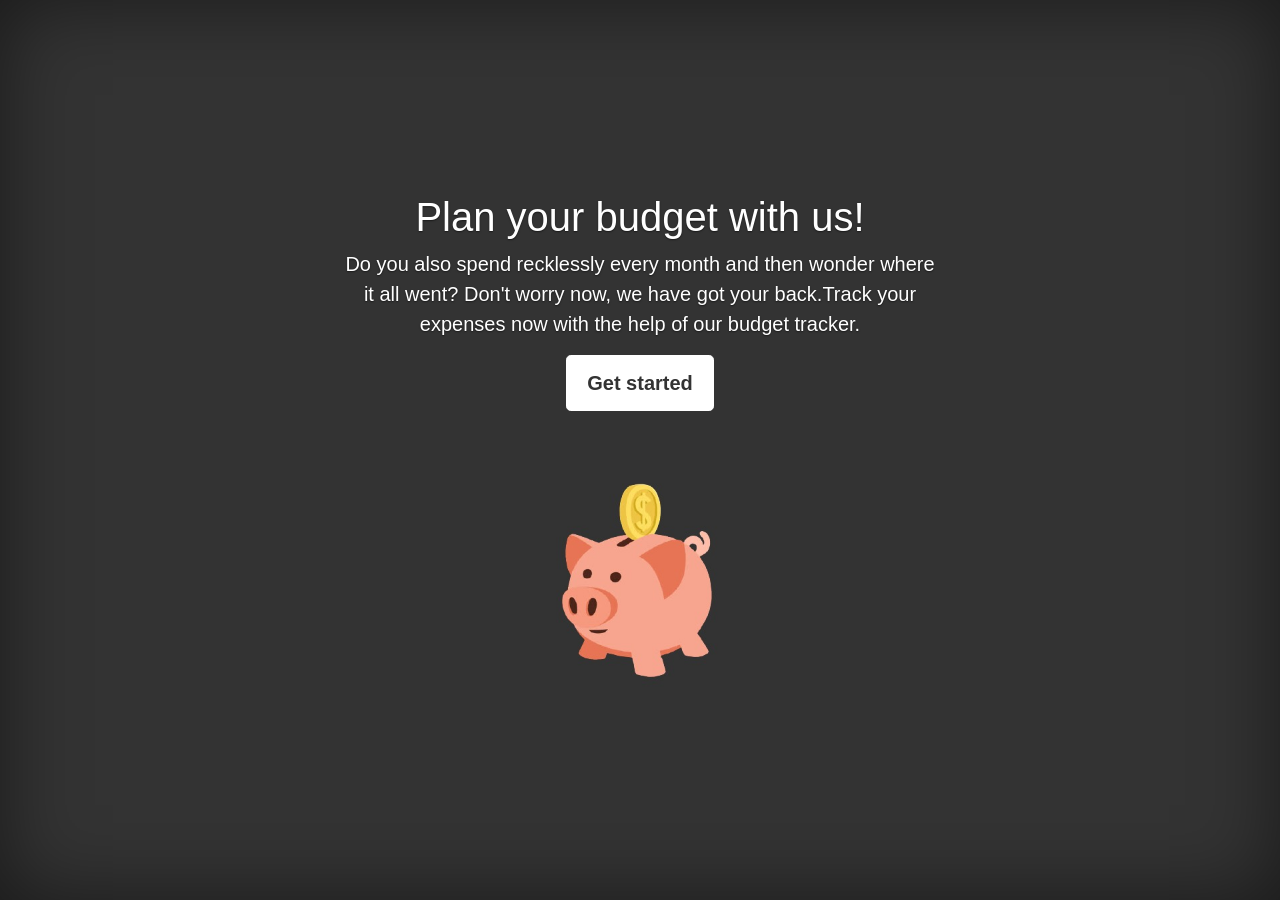
==== index1.html @ 7d92191f "changes" ====
<!doctype html>
<html lang="en">
  <head>
    <meta charset="utf-8">
    <meta name="viewport" content="width=device-width, initial-scale=1, shrink-to-fit=no">
    <title>Your money manager.</title>

    <link rel="canonical" href="https://getbootstrap.com/docs/4.5/examples/cover/">

    <!-- Bootstrap core CSS -->
<link href="bootstrap.min.css" rel="stylesheet">

    <style>
      .bd-placeholder-img {
        font-size: 1.125rem;
        text-anchor: middle;
        -webkit-user-select: none;
        -moz-user-select: none;
        -ms-user-select: none;
        user-select: none;
      }

      @media (min-width: 768px) {
        .bd-placeholder-img-lg {
          font-size: 3.5rem;
        }
      }
    </style>
    <!-- Custom styles for this template -->
    <link href="cover.css" rel="stylesheet">
  </head>
  <body class="text-center">
    <div class="cover-container d-flex w-100 h-100 p-3 mx-auto flex-column">
  <header class="masthead mb-auto">
    <div class="inner">
      <nav class="nav nav-masthead justify-content-center">
      </nav>
    </div>
  </header>

  <main role="main" class="inner cover">
    <h1 class="cover-heading">Plan your budget with us!</h1>
    <p class="lead">Do you also spend recklessly every month and then wonder where it all went? Don't worry now,
    we have got your back.Track your expenses now with the help of our budget tracker.</p>
    <p class="lead">
      <a href="index.html" class="btn btn-lg btn-secondary">Get started</a>
      <br>
      <br>
      <img class="img" src="img2.jpg">
    </p>
  </main>

  <footer class="mastfoot mt-auto">
    <div class="inner">
    </div>
  </footer>
</div>
</body>
</html>
---- cover.css ----
/*
 * Globals
 */

/* Links */
a,
a:focus,
a:hover {
  color: #fff;
}

/* Custom default button */
.btn-secondary,
.btn-secondary:hover,
.btn-secondary:focus {
  color: #333;
  text-shadow: none; /* Prevent inheritance from `body` */
  background-color: #fff;
  border: .05rem solid #fff;
}


/*
 * Base structure
 */

html,
body {
  height: 100%;
  background-color: #333;
}

body {
  display: -ms-flexbox;
  display: flex;
  color: #fff;
  text-shadow: 0 .05rem .1rem rgba(0, 0, 0, .5);
  box-shadow: inset 0 0 5rem rgba(0, 0, 0, .5);
}

.cover-container {
  max-width: 42em;
}


/*
 * Header
 */
.masthead {
  margin-bottom: 2rem;
}

.masthead-brand {
  margin-bottom: 0;
}

.nav-masthead .nav-link {
  padding: .25rem 0;
  font-weight: 700;
  color: rgba(255, 255, 255, .5);
  background-color: transparent;
  border-bottom: .25rem solid transparent;
}

.nav-masthead .nav-link:hover,
.nav-masthead .nav-link:focus {
  border-bottom-color: rgba(255, 255, 255, .25);
}

.nav-masthead .nav-link + .nav-link {
  margin-left: 1rem;
}

.nav-masthead .active {
  color: #fff;
  border-bottom-color: #fff;
}

@media (min-width: 48em) {
  .masthead-brand {
    float: left;
  }
  .nav-masthead {
    float: right;
  }
}


/*
 * Cover
 */
.cover {
  padding: 0 1.5rem;
}
.cover .btn-lg {
  padding: .75rem 1.25rem;
  font-weight: 700;
}


/*
 * Footer
 */
.mastfoot {
  color: rgba(255, 255, 255, .5);
}
.img{
  height: 250px;
  background: red;
  position: relative;
  animation: mymove 10s 3;

}

@keyframes mymove {
 0%{left: 0px;}
 25%{left: 100px;}
 50%{left: 0px;}
 75%{left:-100px;}
 100%{left:0px;}
}
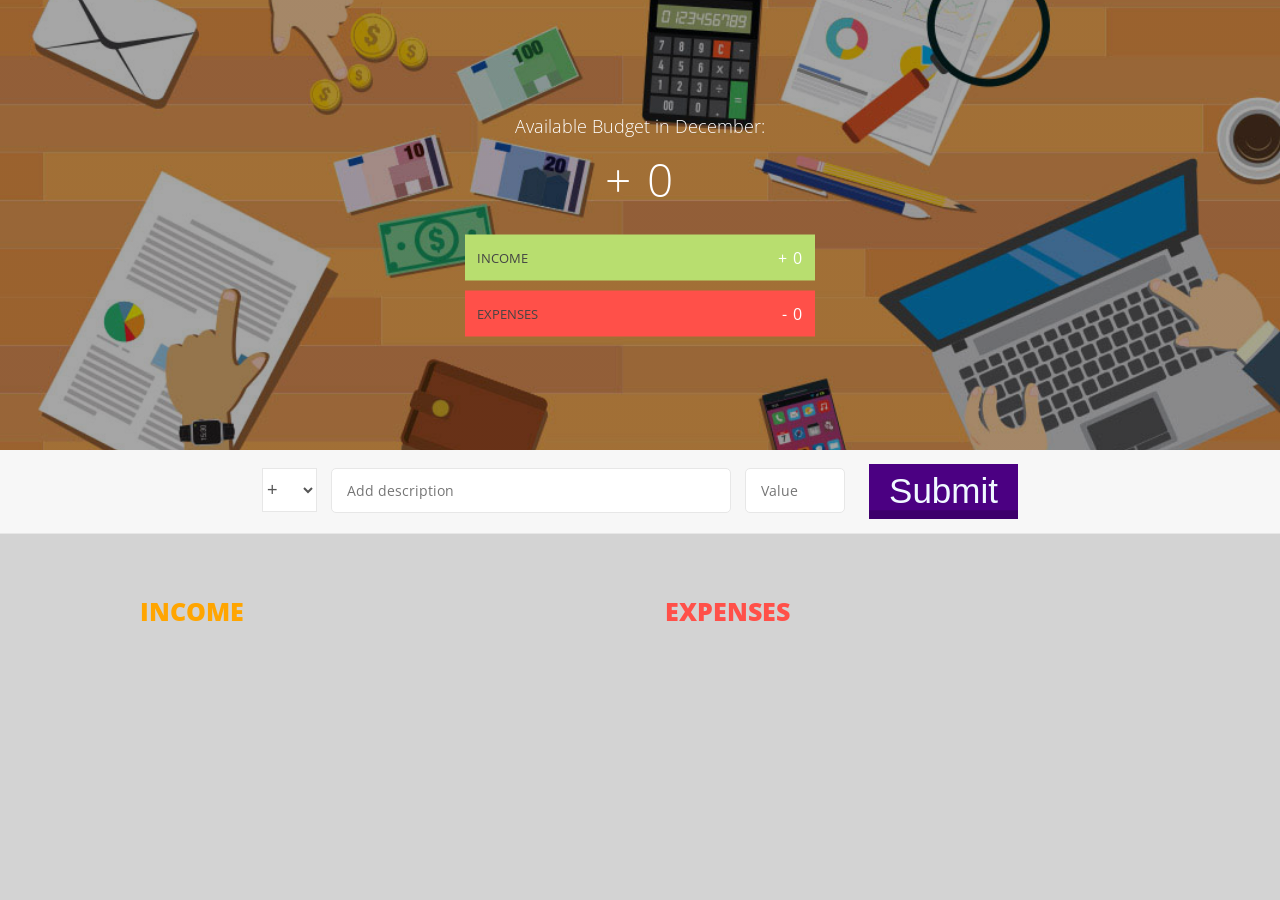
==== commit 65bc1132: "changes" ====
--- a/index1.html
+++ b/index1.html
@@ -1,59 +1,75 @@
-<!doctype html>
+<!DOCTYPE html>
 <html lang="en">
-  <head>
-    <meta charset="utf-8">
-    <meta name="viewport" content="width=device-width, initial-scale=1, shrink-to-fit=no">
-    <title>Your money manager.</title>
+    <head>
+        <meta charset="UTF-8">
+        <link href="https://fonts.googleapis.com/css?family=Open+Sans:100,300,400,600" rel="stylesheet" type="text/css">
+        <link href="http://code.ionicframework.com/ionicons/2.0.1/css/ionicons.min.css" rel="stylesheet" type="text/css">
+        <link type="text/css" rel="stylesheet" href="style.css">
+        <title>Budgety</title>
+    </head>
+    <body>
 
-    <link rel="canonical" href="https://getbootstrap.com/docs/4.5/examples/cover/">
+        <div class="top">
+            <div class="budget">
+                <div class="budget__title">
+                    Available Budget in <span class="budget__title--month">%Month%</span>:
+                </div>
 
-    <!-- Bootstrap core CSS -->
-<link href="bootstrap.min.css" rel="stylesheet">
+                <div class="budget__value">+ 0</div>
 
-    <style>
-      .bd-placeholder-img {
-        font-size: 1.125rem;
-        text-anchor: middle;
-        -webkit-user-select: none;
-        -moz-user-select: none;
-        -ms-user-select: none;
-        user-select: none;
-      }
+                <div class="budget__income clearfix">
+                    <div class="budget__income--text">Income</div>
+                    <div class="right">
+                        <div class="budget__income--value">+ 0</div>
 
-      @media (min-width: 768px) {
-        .bd-placeholder-img-lg {
-          font-size: 3.5rem;
-        }
-      }
-    </style>
-    <!-- Custom styles for this template -->
-    <link href="cover.css" rel="stylesheet">
-  </head>
-  <body class="text-center">
-    <div class="cover-container d-flex w-100 h-100 p-3 mx-auto flex-column">
-  <header class="masthead mb-auto">
-    <div class="inner">
-      <nav class="nav nav-masthead justify-content-center">
-      </nav>
-    </div>
-  </header>
+                    </div>
+                </div>
 
-  <main role="main" class="inner cover">
-    <h1 class="cover-heading">Plan your budget with us!</h1>
-    <p class="lead">Do you also spend recklessly every month and then wonder where it all went? Don't worry now,
-    we have got your back.Track your expenses now with the help of our budget tracker.</p>
-    <p class="lead">
-      <a href="index.html" class="btn btn-lg btn-secondary">Get started</a>
-      <br>
-      <br>
-      <img class="img" src="img2.jpg">
-    </p>
-  </main>
+                <div class="budget__expenses clearfix">
+                    <div class="budget__expenses--text">Expenses</div>
+                    <div class="right clearfix">
+                        <div class="budget__expenses--value">- 0</div>
 
-  <footer class="mastfoot mt-auto">
-    <div class="inner">
-    </div>
-  </footer>
-</div>
-</body>
+                    </div>
+                </div>
+            </div>
+        </div>
+
+        <div class="bottom">
+            <div class="add">
+                <div class="add__container">
+                    <select class="add__type">
+                        <option value="inc" selected>+</option>
+                        <option value="exp">-</option>
+                    </select>
+                    <input type="text" class="add__description" placeholder="Add description">
+                    <input type="number" class="add__value" placeholder="Value">
+
+                    <input type="submit" class="add__btn" type='button'>
+                </div>
+            </div>
+
+            <div class="container clearfix">
+                <div class="income">
+                    <h2 class="icome__title">Income</h2>
+
+                    <div class="income__list">
+
+                    </div>
+                </div>
+
+                <div class="expenses">
+                    <h2 class="expenses__title">Expenses</h2>
+
+                    <div class="expenses__list">
+
+                    </div>
+                </div>
+            </div>
+
+
+        </div>
+
+        <script src="app.js"></script>
+    </body>
 </html>
--- a/style.css
+++ b/style.css
@@ -0,0 +1,283 @@
+/**********************************************
+*** GENERAL
+**********************************************/
+
+* {
+    margin: 0;
+    padding: 0;
+    box-sizing: border-box;
+}
+
+.clearfix::after {
+    content: "";
+    display: table;
+    clear: both;
+}
+
+body {
+    color: #555;
+    font-family: Open Sans;
+    font-size: 16px;
+    position: relative;
+    height: 100vh;
+    font-weight: 400;
+    background-color: lightgray;
+}
+
+.right { float: right; }
+.red { color: #FF5049 !important; }
+.red-focus:focus { border: 1px solid #FF5049 !important; }
+
+/**********************************************
+*** TOP PART
+**********************************************/
+
+.top {
+    height: 50vh;
+    background-image: linear-gradient(rgba(0, 0, 0, 0.35), rgba(0, 0, 0, 0.35)), url(back4.png);
+    background-size: cover;
+    background-position: center;
+    position: relative;
+}
+
+.budget {
+    position: absolute;
+    width: 350px;
+    top: 50%;
+    left: 50%;
+    transform: translate(-50%, -50%);
+    color: #fff;
+}
+
+.budget__title {
+    font-size: 18px;
+    text-align: center;
+    margin-bottom: 10px;
+    font-weight: 300;
+}
+
+.budget__value {
+    font-weight: 300;
+    font-size: 46px;
+    text-align: center;
+    margin-bottom: 25px;
+    letter-spacing: 2px;
+}
+
+.budget__income,
+.budget__expenses {
+    padding: 12px;
+    text-transform: uppercase;
+}
+
+.budget__income {
+    margin-bottom: 10px;
+    background-color: #b8de6f ;
+}
+
+.budget__expenses {
+    background-color: #FF5049;
+}
+
+.budget__income--text,
+.budget__expenses--text {
+    float: left;
+    font-size: 13px;
+    color: #444;
+    margin-top: 2px;
+}
+
+.budget__income--value,
+.budget__expenses--value {
+    letter-spacing: 1px;
+    float: left;
+}
+/**********************************************
+*** BOTTOM PART
+**********************************************/
+
+/***** FORM *****/
+.add {
+    padding: 14px;
+    border-bottom: 1px solid #e7e7e7;
+    background-color: #f7f7f7;
+}
+
+.add__container {
+    margin: 0 auto;
+    text-align: center;
+}
+
+.add__type {
+    width: 55px;
+    border: 1px solid #e7e7e7;
+    height: 44px;
+    font-size: 18px;
+    color: inherit;
+    background-color: #fff;
+    margin-right: 10px;
+    font-weight: 300;
+    transition: border 0.3s;
+}
+
+.add__description,
+.add__value {
+    border: 1px solid #e7e7e7;
+    background-color: #fff;
+    color: inherit;
+    font-family: inherit;
+    font-size: 14px;
+    padding: 12px 15px;
+    margin-right: 10px;
+    border-radius: 5px;
+    transition: border 0.3s;
+}
+
+.add__description { width: 400px;}
+.add__value { width: 100px;}
+
+.add__btn {
+    font-size: 35px;
+    background-color: indigo;
+    border: none;
+    color:aliceblue;
+    cursor: pointer;
+    display: inline-block;
+    vertical-align: middle;
+    line-height: 1.1;
+    margin-left: 10px;
+    padding: 8px 20px;
+    box-shadow:inset 0 -0.6em 0 -0.35em rgba(0,0,0,0.17);
+  }
+.add_btn:active {
+  background-color: #3e8e41;
+  box-shadow: 0 5px #666;
+  transform: translateY(4px);
+}
+
+
+
+.add__btn:active { transform: translateY(2px); }
+
+.add__type:focus,
+.add__description:focus,
+.add__value:focus {
+    outline: none;
+    border: 1px solid #28B9B5;
+}
+
+.add__btn:focus { outline: none; }
+
+/***** LISTS *****/
+.container {
+    width: 1000px;
+    margin: 60px auto;
+}
+
+.income {
+    float: left;
+    width: 475px;
+    margin-right: 50px;
+}
+
+.expenses {
+    float: left;
+    width: 475px;
+}
+
+h2 {
+    text-transform: uppercase;
+    font-size: 18px;
+    font-weight: 400;
+    margin-bottom: 15px;
+}
+
+.icome__title {
+    color: orange;
+    font-size:25px;
+    font-weight: 900;
+}
+.expenses__title {
+color: #FF5049;
+font-size:25px;
+font-weight: 900;}
+
+.item {
+    padding: 13px;
+    border-bottom: 1px solid #e7e7e7;
+}
+
+.submit_record {
+
+    background-color: indigo;
+    color:aliceblue;
+    padding: 16px 32px;
+    margin: 4px 2px;
+    cursor: pointer;
+    position:absolute;
+    left:600px;
+    top:20px;
+
+
+
+
+}
+
+
+
+
+
+.item:first-child { border-top: 1px solid #e7e7e7; }
+.item:nth-child(even) { background-color: #f7f7f7; }
+
+.item__description {
+    float: left;
+}
+
+.item__value {
+    float: left;
+    transition: transform 0.3s;
+}
+
+
+
+.income .item__value,
+.income .item__delete--btn {
+    color: #28B9B5;
+}
+
+.expenses .item__value,
+.expenses .item__percentage,
+.expenses .item__delete--btn {
+    color: #FF5049;
+}
+
+
+.item__delete {
+    float: left;
+}
+
+.item__delete--btn {
+    font-size: 22px;
+    background: none;
+    border: none;
+    cursor: pointer;
+    display: inline-block;
+    vertical-align: middle;
+    line-height: 1;
+    display: none;
+}
+
+.item__delete--btn:focus { outline: none; }
+.item__delete--btn:active { transform: translateY(2px); }
+
+.item:hover .item__delete--btn { display: block; }
+.item:hover .item__value { transform: translateX(-20px); }
+
+.unpaid {
+    background-color: #FFDAD9 !important;
+    cursor: pointer;
+    color: #FF5049;
+
+}
+.unpaid:hover .item__description { font-weight: 900; }
